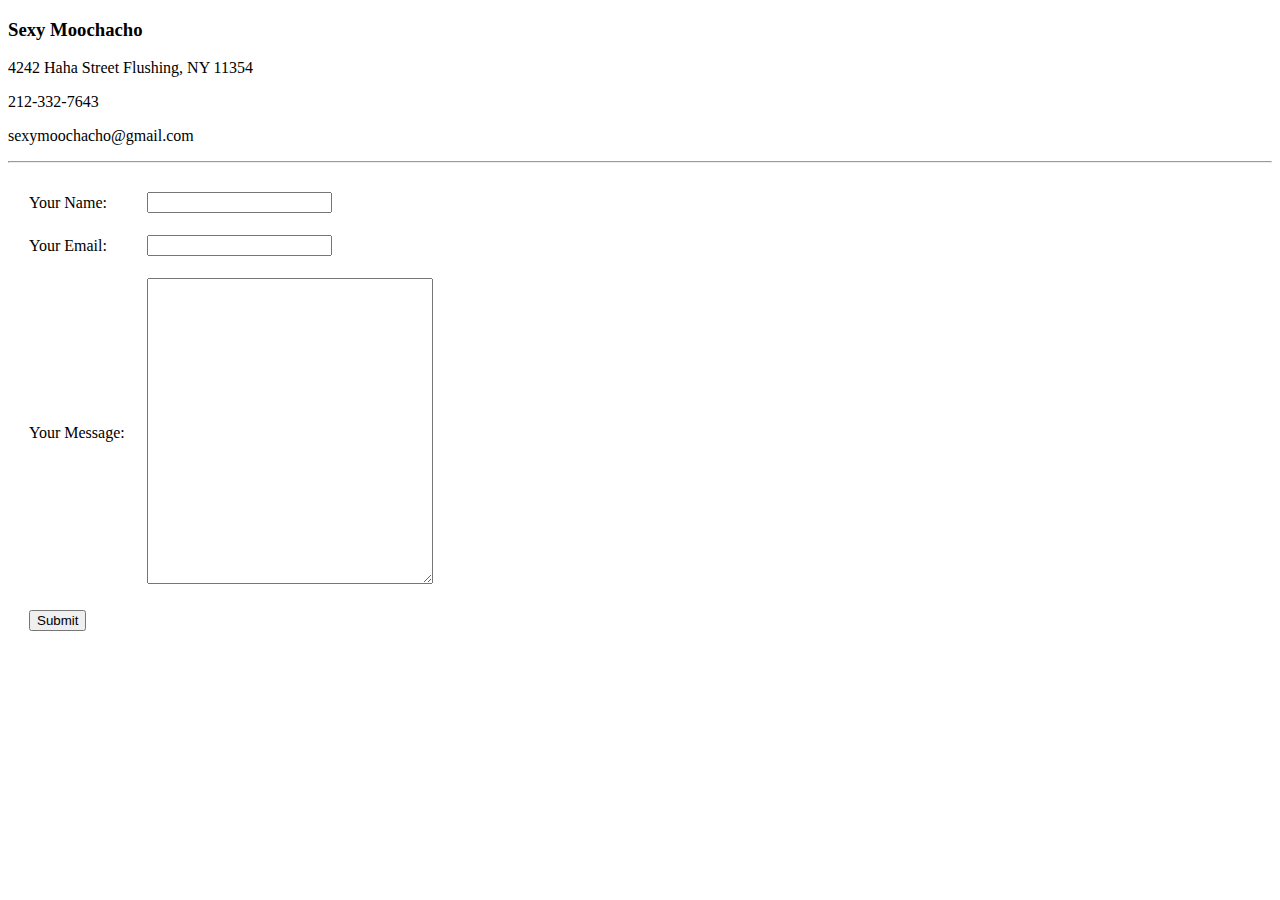
==== contacts.html @ 6d0ddc80 "add cv files" ====
<!DOCTYPE html>
<html lang="en">
	<head>
		<meta charset="UTF-8" />
		<meta http-equiv="X-UA-Compatible" content="IE=edge" />
		<meta name="viewport" content="width=device-width, initial-scale=1.0" />
		<title>Contact Me</title>
	</head>
	<body>
		<h3>Sexy Moochacho</h3>
		<p>4242 Haha Street Flushing, NY 11354</p>
		<p>212-332-7643</p>
		<p>sexymoochacho@gmail.com</p>
		<hr />
		<form
			action="mailto:info@londonappbrewery.com"
			method="post"
			enctype="text/plain"
		>
			<table cellspacing="20">
				<tr>
					<td><label>Your Name:</label></td>
					<td><input type="text" name="yourName" /></td>
				</tr>
				<tr>
					<td><label>Your Email:</label></td>
					<td><input type="email" name="yourEmail" /></td>
				</tr>
				<tr>
					<td><label>Your Message:</label></td>
					<td>
						<textarea
							name="yourMessage"
							rows="20"
							cols="33"
						></textarea>
					</td>
				</tr>
				<tr>
					<td><input type="submit" /></td>
				</tr>
			</table>
		</form>
	</body>
</html>
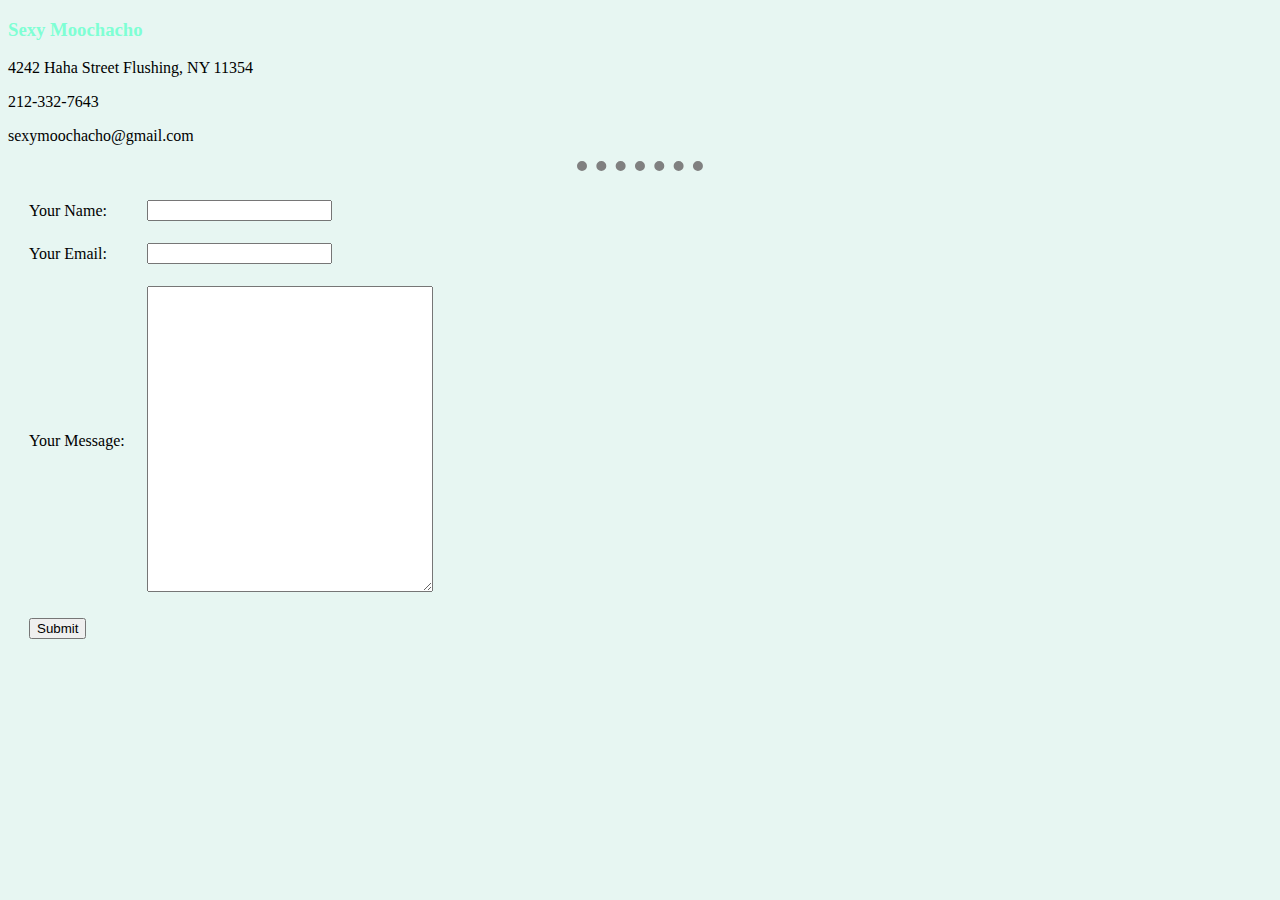
==== commit e01da86f: "add css and .gitignore" ====
--- a/contacts.html
+++ b/contacts.html
@@ -5,6 +5,7 @@
 		<meta http-equiv="X-UA-Compatible" content="IE=edge" />
 		<meta name="viewport" content="width=device-width, initial-scale=1.0" />
 		<title>Contact Me</title>
+		<link rel="stylesheet" href="css/styles.css" />
 	</head>
 	<body>
 		<h3>Sexy Moochacho</h3>
--- a/css/styles.css
+++ b/css/styles.css
@@ -0,0 +1,18 @@
+body {
+	background-color: #e7f6f2;
+}
+
+hr {
+	border-color: grey;
+	border-style: dotted none none;
+	border-width: 10px;
+	width: 10%;
+}
+
+h1 {
+	color: aquamarine;
+}
+
+h3 {
+	color: aquamarine;
+}
